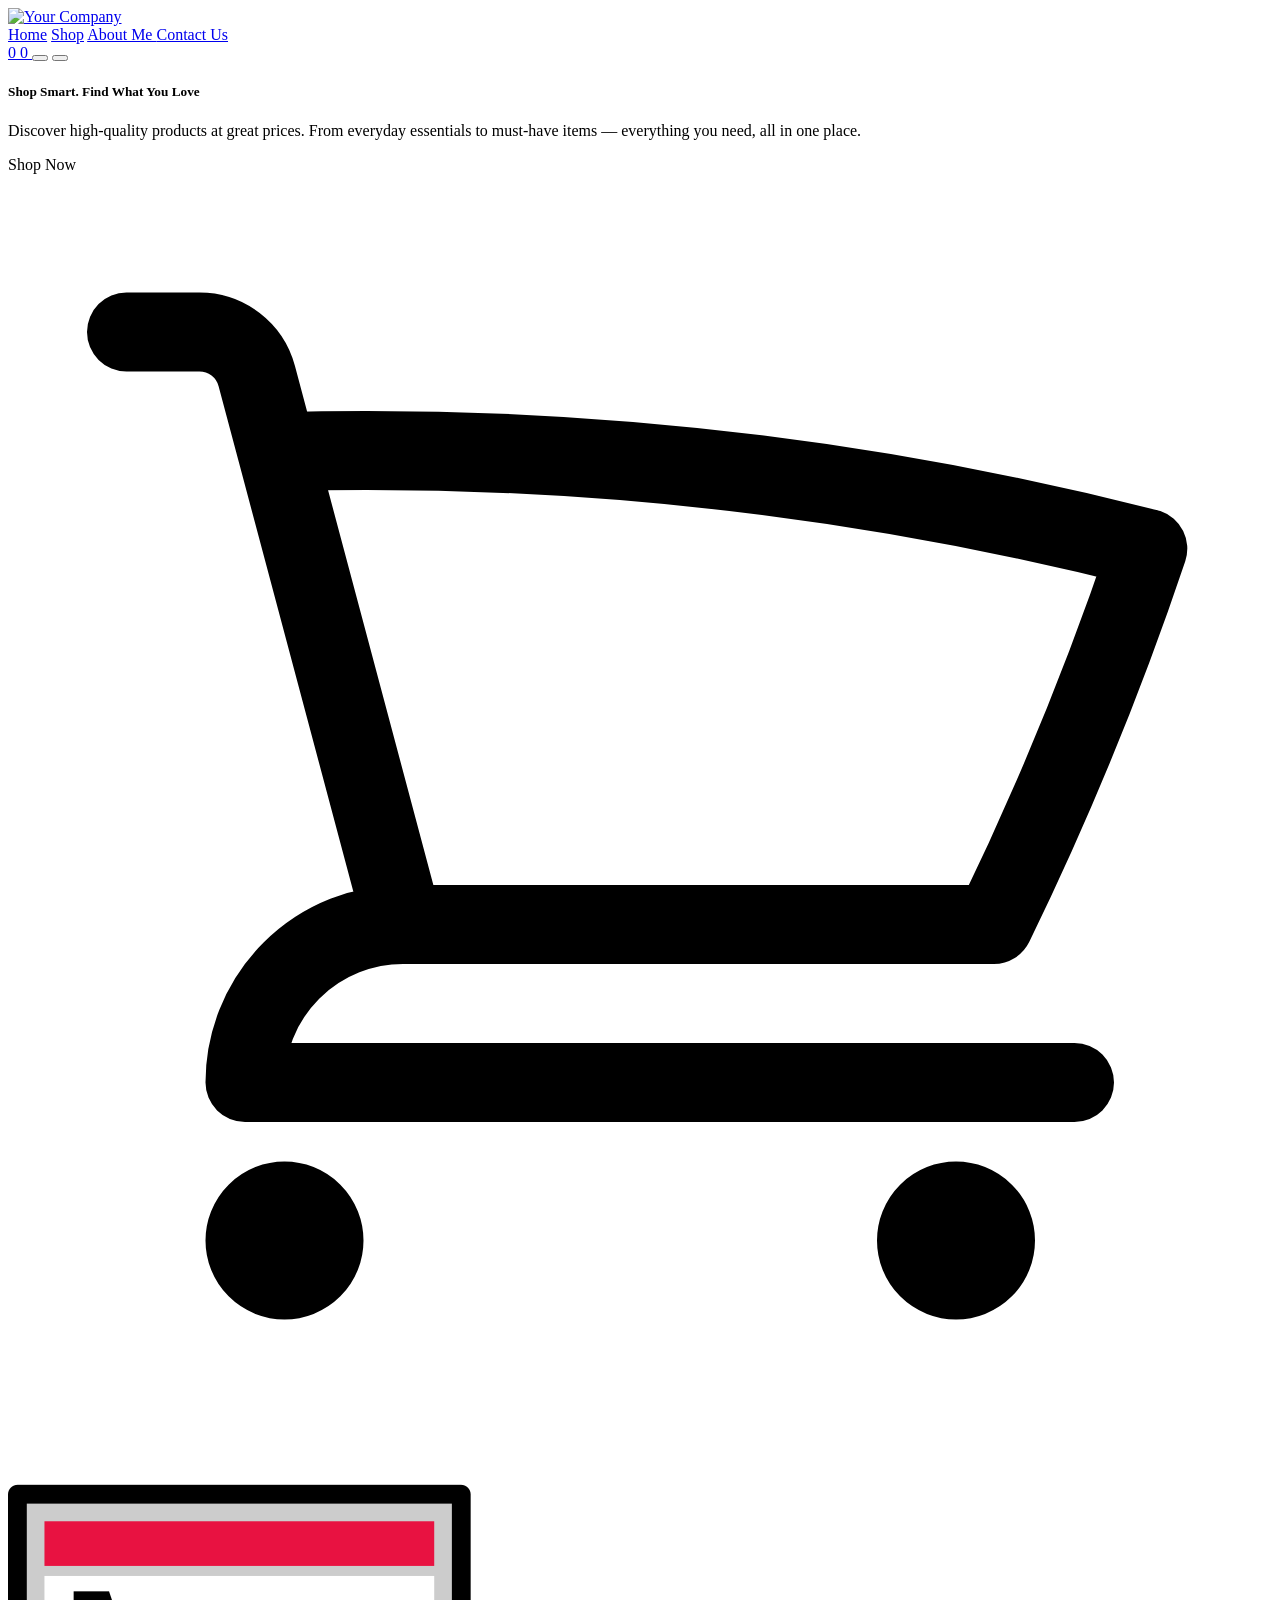
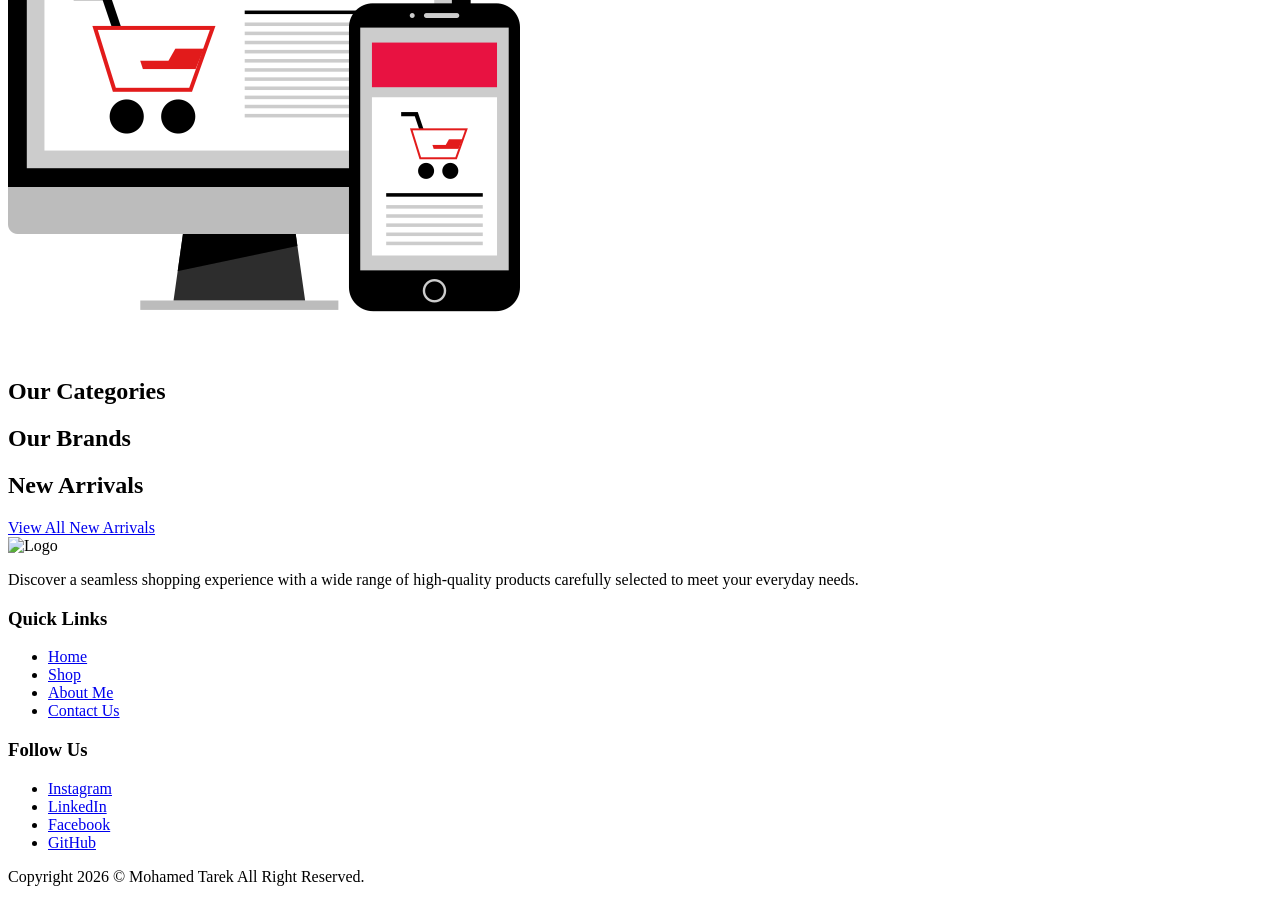
==== index.html @ e5d321ed "Update" ====
<!doctype html>
<html lang="en">
  <head>
    <meta charset="UTF-8" />
    <meta name="viewport" content="width=device-width, initial-scale=1.0" />
    <title>Home</title>
    <link rel="stylesheet" href="style.css" />
    <link
      rel="stylesheet"
      href="https://cdnjs.cloudflare.com/ajax/libs/font-awesome/7.0.1/css/all.min.css"
      integrity="sha512-2SwdPD6INVrV/lHTZbO2nodKhrnDdJK9/kg2XD1r9uGqPo1cUbujc+IYdlYdEErWNu69gVcYgdxlmVmzTWnetw=="
      crossorigin="anonymous"
      referrerpolicy="no-referrer"
    />
    <link rel="icon" href="./imgs/logo.png" type="image/x-icon" />
    <script src="https://cdn.jsdelivr.net/npm/@tailwindcss/browser@4"></script>
    <script src="https://cdn.jsdelivr.net/npm/sweetalert2@11"></script>
  </head>
  <body>
    <!-- loader -->
    <div class="loader hidden w-full h-full top-0 left-0 backdrop-blur-xs z-20">
      <div class="fixed left-1/2 top-1/2 -translate-y-1/2 -translate-x-1/2">
        <div
          class="w-20 h-20 border-4 border-transparent text-blue-400 text-4xl animate-spin flex items-center justify-center border-t-blue-400 rounded-full"
        >
          <div
            class="w-16 h-16 border-4 border-transparent text-red-400 text-2xl animate-spin flex items-center justify-center border-t-red-400 rounded-full"
          ></div>
        </div>
      </div>
    </div>
    <!-- navbar -->
    <nav class="relative bg-white shadow-[0_0_5px_#C5CAE9]">
      <div class="mx-auto py-2 px-2 sm:px-6 lg:px-8">
        <div class="flex h-16 items-center justify-between">
          <!-- Logo -->
          <a href="index.html" class="flex items-center">
            <img src="./imgs/logo.png" alt="Your Company" class="h-24 w-24" />
          </a>

          <!-- Desktop Menu -->
          <div class="hidden sm:flex gap-5 sm:items-center sm:justify-center">
            <a
              href="index.html"
              class="text-white font-bold text-lg text-md outline-0 px-3 py-1 rounded-md bg-indigo-600 transition-all duration-200 ease-in-out cursor-pointer"
              >Home</a
            >
            <a
              href="./shop/shop.html"
              class="text-black outline-0 text-lg px-3 py-1 hover:border-b-2 hover:border-indigo-600 cursor-pointer transition-all ease-in-out duration-75"
              >Shop</a
            >
            <a
              href="./about/about.html"
              class="text-black outline-0 text-lg px-3 py-1 hover:border-b-2 hover:border-indigo-600 cursor-pointer transition-all ease-in-out duration-75"
              >About Me
            </a>
            <a
              href="./contact/contact.html"
              class="text-black outline-0 text-lg px-3 py-1 hover:border-b-2 hover:border-indigo-600 cursor-pointer transition-all ease-in-out duration-75"
              >Contact Us</a
            >
          </div>

          <!-- Right Side -->
          <div class="flex items-center justify-center gap-3">
            <!-- Wishlist -->
            <a
              href="./wishlist/wishlist.html"
              class="text-black cursor-pointer text-center relative"
            >
              <i class="fas fa-heart text-2xl text-red-600 outline-0"></i>
              <span
                class="absolute numOfWishItems -top-2.5 -right-2 flex items-center justify-center w-4 h-4 text-xs font-semibold text-white bg-red-500 rounded-full"
              >
                0
              </span>
            </a>
            <!-- Cart -->
            <a
              href="./cart/cart.html"
              class="text-black cursor-pointer text-center relative"
            >
              <i
                class="fas fa-shopping-cart text-2xl text-indigo-600 outline-0"
              ></i>
              <span
                class="absolute numOfCartItems -top-2.5 -right-2 flex items-center justify-center w-4 h-4 text-xs font-semibold text-white bg-indigo-500 rounded-full"
              >
                0
              </span>
            </a>

            <!-- Profile -->
            <el-dropdown class="relative ml-3">
              <button
                class="relative text-center cursor-pointer flex rounded-full focus-visible:outline-2 focus-visible:outline-offset-2 focus-visible:outline-indigo-500"
              >
                <!-- person icon -->
                <i class="fa-regular fa-circle-user text-3xl"></i>
              </button>
              <el-menu
                anchor="bottom end"
                popover
                class="w-48 py-2 signed origin-top-right rounded-md bg-white shadow-lg outline outline-black/5 transition transition-discrete [--anchor-gap:--spacing(2)] data-closed:scale-95 data-closed:transform data-closed:opacity-0 data-enter:duration-100 data-enter:ease-out data-leave:duration-75 data-leave:ease-in"
              >
                <p
                  class="userName font-medium italic px-4 py-2 w-full text-sm cursor-default text-gray-700"
                ></p>
                <p
                  onclick="signOut()"
                  class="px-4 py-2 w-full text-sm cursor-pointer text-gray-700 hover:bg-gray-100 hover:outline-hidden"
                >
                  Sign out
                </p>
              </el-menu>
              <el-menu
                anchor="bottom end"
                popover
                class="notSigned w-48 origin-top-right rounded-md bg-white py-1 shadow-lg outline outline-black/5 transition transition-discrete [--anchor-gap:--spacing(2)] data-closed:scale-95 data-closed:transform data-closed:opacity-0 data-enter:duration-100 data-enter:ease-out data-leave:duration-75 data-leave:ease-in"
              >
                <a
                  href="./authentication/signin/signin.html"
                  class="block px-4 py-2 text-sm text-gray-700 focus:bg-gray-100 focus:outline-hidden"
                  >SignIn</a
                >
              </el-menu>
            </el-dropdown>

            <!-- Mobile Menu Button -->
            <button
              type="button"
              command="--toggle"
              commandfor="mobile-menu"
              class="relative outline-0 sm:hidden p-2 text-black"
            >
              <!-- pars -->
              <i
                class="fa-solid fa-bars hover:text-indigo-600 transition-all duration-200 ease-in-out text-2xl cursor-pointer outline-0"
              ></i>
            </button>
          </div>
        </div>
      </div>

      <!-- Mobile Menu -->
      <el-disclosure id="mobile-menu" hidden class="block sm:hidden">
        <div class="space-y-1 px-2 pt-2 pb-3">
          <a
            href="index.html"
            class="block outline-0 py-2 text-black transition-all duration-200 ease-in-out border-b-2 border-indigo-600"
            >Home</a
          >
          <a
            href="./shop/shop.html"
            class="block py-2 outline-0 text-black transition-all duration-75 ease-linear hover:border-b-2 cursor-pointer hover:border-indigo-600"
            >Shop</a
          >
          <a
            href="./about/about.html"
            class="block py-2 outline-0 text-black transition-all duration-75 ease-linear hover:border-b-2 cursor-pointer hover:border-indigo-600"
            >About Me</a
          >
          <a
            href="./contact/contact.html"
            class="block py-2 outline-0 text-black transition-all duration-75 ease-linear hover:border-b-2 cursor-pointer hover:border-indigo-600"
            >Contact Us</a
          >
        </div>
      </el-disclosure>
    </nav>
    <!-- Hero Seciton -->
    <div class="py-2 mt-12 px-2 sm:px-6 lg:px-8">
      <div
        class="grid grid-cols-1 md:gap-10 md:grid-cols-2 items-center md:justify-between justify-center"
      >
        <div class="text-center md:text-start">
          <h5
            class="text-5xl font-semibold bg-gradient-to-r from-slate-900 to-[#6D8FE4] text-transparent bg-clip-text"
          >
            Shop Smart. Find What You Love
          </h5>

          <p class="text-sm mt-3 max-md:px-2 text-slate-600">
            Discover high-quality products at great prices. From everyday
            essentials to must-have items — everything you need, all in one
            place.
          </p>
          <div
            class="flex justify-center md:justify-start items-center gap-4 mt-6"
          >
            <a
              class="px-8 flex gap-2 items-center py-3 cursor-pointer text-xl rounded-md bg-indigo-700 hover:bg-indigo-600 text-white transition-all"
              onclick="window.location.href = './shop/shop.html'"
              target="_blank"
            >
              Shop Now
              <svg
                xmlns="http://www.w3.org/2000/svg"
                fill="none"
                viewBox="0 0 24 24"
                stroke-width="1.5"
                stroke="currentColor"
                class="size-6"
              >
                <path
                  stroke-linecap="round"
                  stroke-linejoin="round"
                  d="M2.25 3h1.386c.51 0 .955.343 1.087.835l.383 1.437M7.5 14.25a3 3 0 0 0-3 3h15.75m-12.75-3h11.218c1.121-2.3 2.1-4.684 2.924-7.138a60.114 60.114 0 0 0-16.536-1.84M7.5 14.25 5.106 5.272M6 20.25a.75.75 0 1 1-1.5 0 .75.75 0 0 1 1.5 0Zm12.75 0a.75.75 0 1 1-1.5 0 .75.75 0 0 1 1.5 0Z"
                ></path>
              </svg>
            </a>
          </div>
        </div>
        <div class="hidden md:flex justify-end">
          <img class="" src="./imgs/hero.png" alt="" />
        </div>
      </div>
    </div>
    <!-- Categories Section -->
    <div class="py-2 mt-10 px-2 sm:px-6 lg:px-8">
      <h2 class="text-4xl pb-10 font-bold text-center text-indigo-600">
        Our Categories
      </h2>
      <div
        class="categories shadow-[0_0_50px_#C5CAE9] p-5 rounded-xl grid grid-cols-2 sm:grid-cols-3 md:grid-cols-4 lg:grid-cols-5 sm:gap-6 gap-4"
      ></div>
    </div>
    <!-- Brands Section -->
    <div class="py-2 mt-10 px-2 sm:px-6 lg:px-8">
      <h2 class="text-4xl pb-10 font-bold text-center text-indigo-600">
        Our Brands
      </h2>
      <div
        class="brands h-[200px] shadow-[0_0_50px_#C5CAE9] p-5 rounded-xl overflow-y-scroll grid grid-cols-2 sm:grid-cols-3 md:grid-cols-4 lg:grid-cols-5 gap-2"
      ></div>
    </div>
    <!-- NewArrival Section -->
    <div class="py-2 mt-10 px-2 sm:px-6 lg:px-8">
      <!-- New Arrivals -->
      <div class="container mx-auto px-4">
        <h2 class="text-4xl pb-10 font-bold text-center text-indigo-600">
          New Arrivals
        </h2>
        <div class="shadow-[0_0_50px_#C5CAE9] p-5 rounded-xl">
          <div
            class="newArrivals grid grid-cols-1 md:grid-cols-2 lg:grid-cols-3 xl:grid-cols-4 gap-6"
          ></div>
          <div class="text-center mt-12">
            <a
              href="./shop/shop.html"
              class="inline-block py-3 px-8 border border-gray-300 text-gray-800 font-medium rounded-button hover:bg-indigo-600 hover:text-white transition-all duration-200 ease-in-out rounded-md"
              >View All New Arrivals</a
            >
          </div>
        </div>
      </div>
    </div>
    <!-- footer -->
    <footer
      class="mx-auto mt-12 px-2 sm:px-6 lg:px-8 shadow-[0_-2px_10px_#C5CAE9]"
    >
      <div
        class="grid grid-cols-1 sm:grid-cols-2 items-start justify-between gap-10 py-10 border-b border-gray-500/30 text-gray-500"
      >
        <div
          class="flex flex-col justify-center items-center sm:items-start sm:justify-start"
        >
          <img class="w-24 h-24" src="./imgs/logo.png" alt="Logo" />
          <p class="max-w-[410px] mt-3">
            Discover a seamless shopping experience with a wide range of
            high-quality products carefully selected to meet your everyday
            needs.
          </p>
        </div>
        <div class="flex justify-around md:justify-center gap-18 md:gap-36">
          <div>
            <h3 class="font-semibold text-base text-gray-900 md:mb-5 mb-2">
              Quick Links
            </h3>
            <ul class="text-lg space-y-1">
              <li>
                <a
                  href="index.html"
                  class="border-b-2 border-indigo-600 transition"
                  >Home</a
                >
              </li>
              <li>
                <a
                  href="./shop/shop.html"
                  class="hover:border-b-1 hover:border-indigo-600 transition"
                  >Shop</a
                >
              </li>
              <li>
                <a
                  href="./about/about.html"
                  class="hover:border-b-1 hover:border-indigo-600 transition"
                  >About Me</a
                >
              </li>
              <li>
                <a
                  href="./contact/contact.html"
                  class="hover:border-b-1 hover:border-indigo-600"
                  >Contact Us</a
                >
              </li>
            </ul>
          </div>

          <div>
            <h3 class="font-semibold text-base text-gray-900 md:mb-5 mb-2">
              Follow Us
            </h3>
            <ul class="text-lg space-y-1">
              <li>
                <a
                  href="https://www.instagram.com/mohamed.tarek.15/"
                  target="_blank"
                  class="hover:border-b-1 hover:border-indigo-600 transition-all ease-in-out"
                  >Instagram</a
                >
              </li>
              <li>
                <a
                  href="https://www.linkedin.com/in/mo7amedtarek/"
                  target="_blank"
                  class="hover:border-b-1 hover:border-indigo-600 transition-all ease-in-out"
                  >LinkedIn</a
                >
              </li>
              <li>
                <a
                  href="https://www.facebook.com/neyamrx3"
                  target="_blank"
                  class="hover:border-b-1 hover:border-indigo-600 transition-all ease-in-out"
                  >Facebook</a
                >
              </li>
              <li>
                <a
                  href="https://github.com/Motarek175"
                  target="_blank"
                  class="hover:border-b-1 hover:border-indigo-600 transition-all ease-in-out"
                  >GitHub</a
                >
              </li>
            </ul>
          </div>
        </div>
      </div>
      <p class="py-4 text-center text-sm md:text-base text-gray-500/80">
        Copyright 2026 © Mohamed Tarek All Right Reserved.
      </p>
    </footer>
    <script src="https://cdn.jsdelivr.net/npm/jwt-decode/build/jwt-decode.min.js"></script>
    <script
      src="https://cdn.jsdelivr.net/npm/@tailwindplus/elements@1"
      type="module"
    ></script>
    <script src="main.js"></script>
  </body>
</html>
---- style.css ----
@import "tailwindcss";
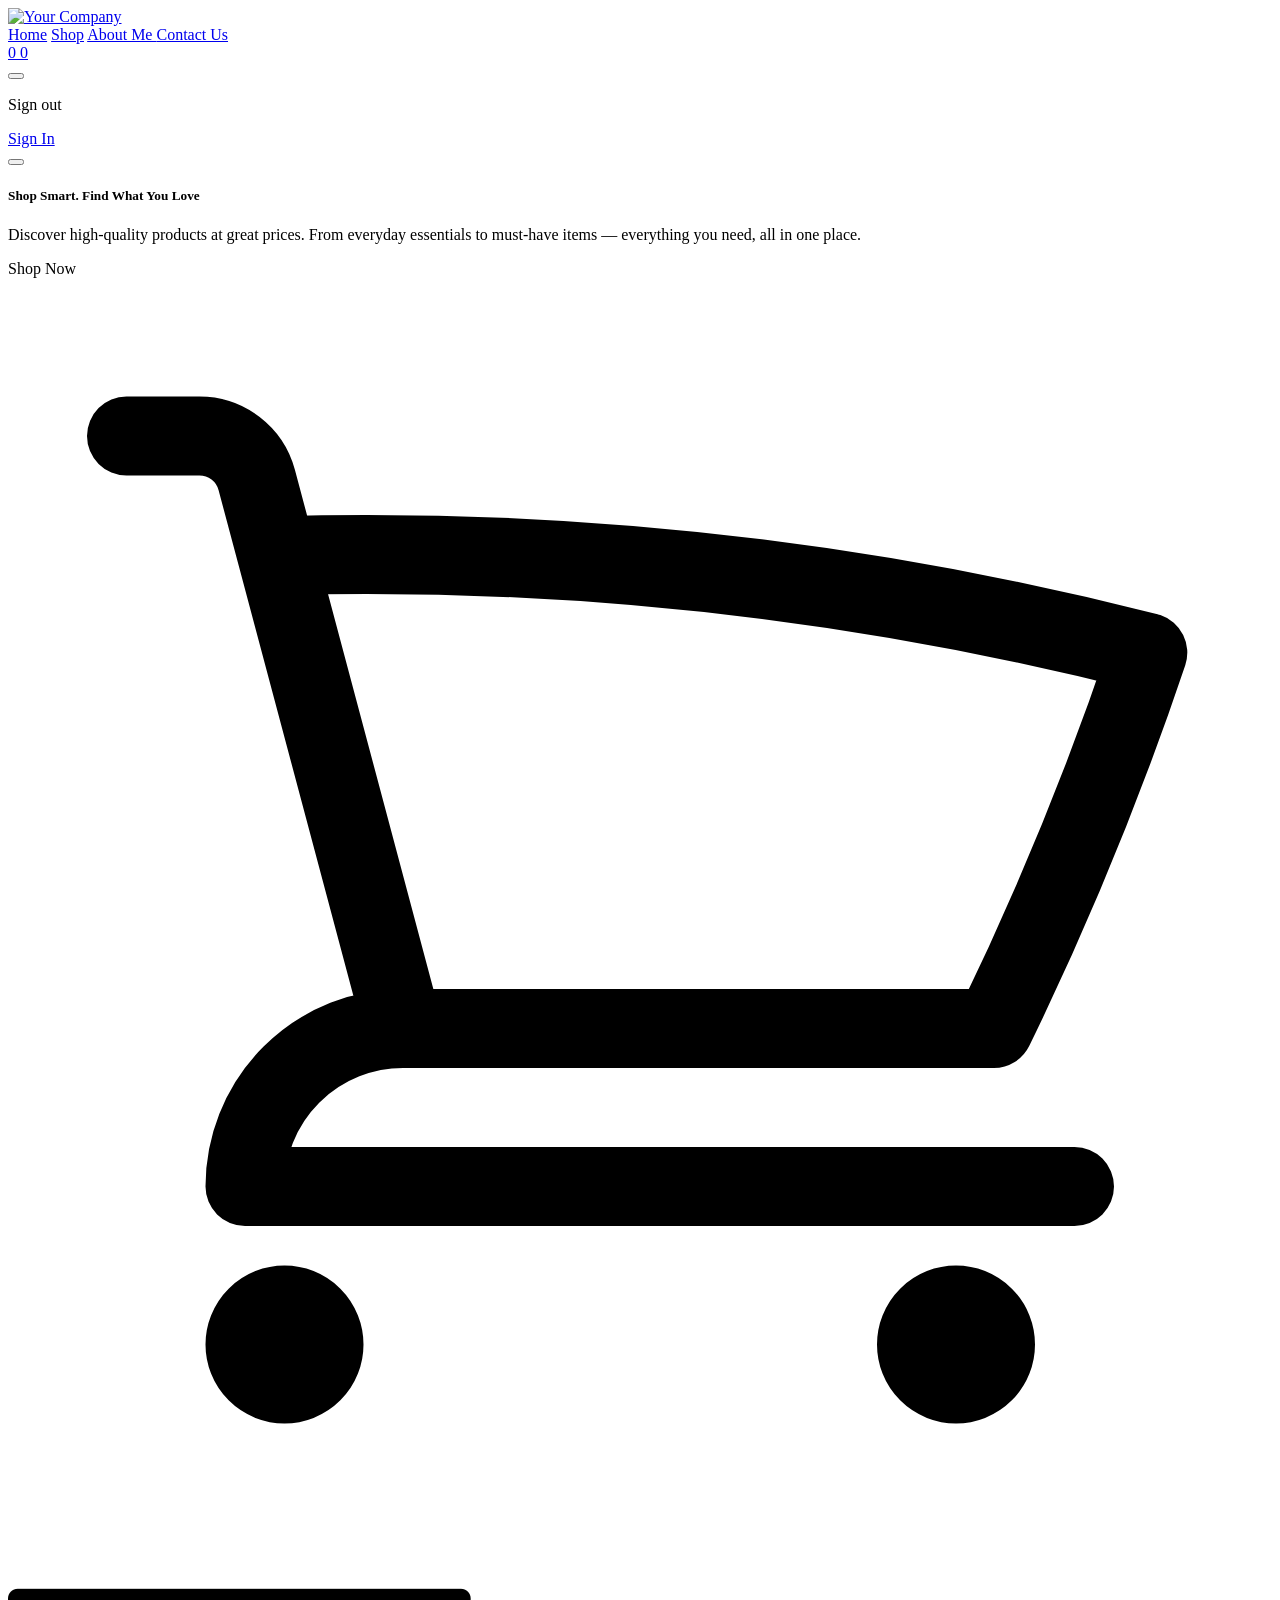
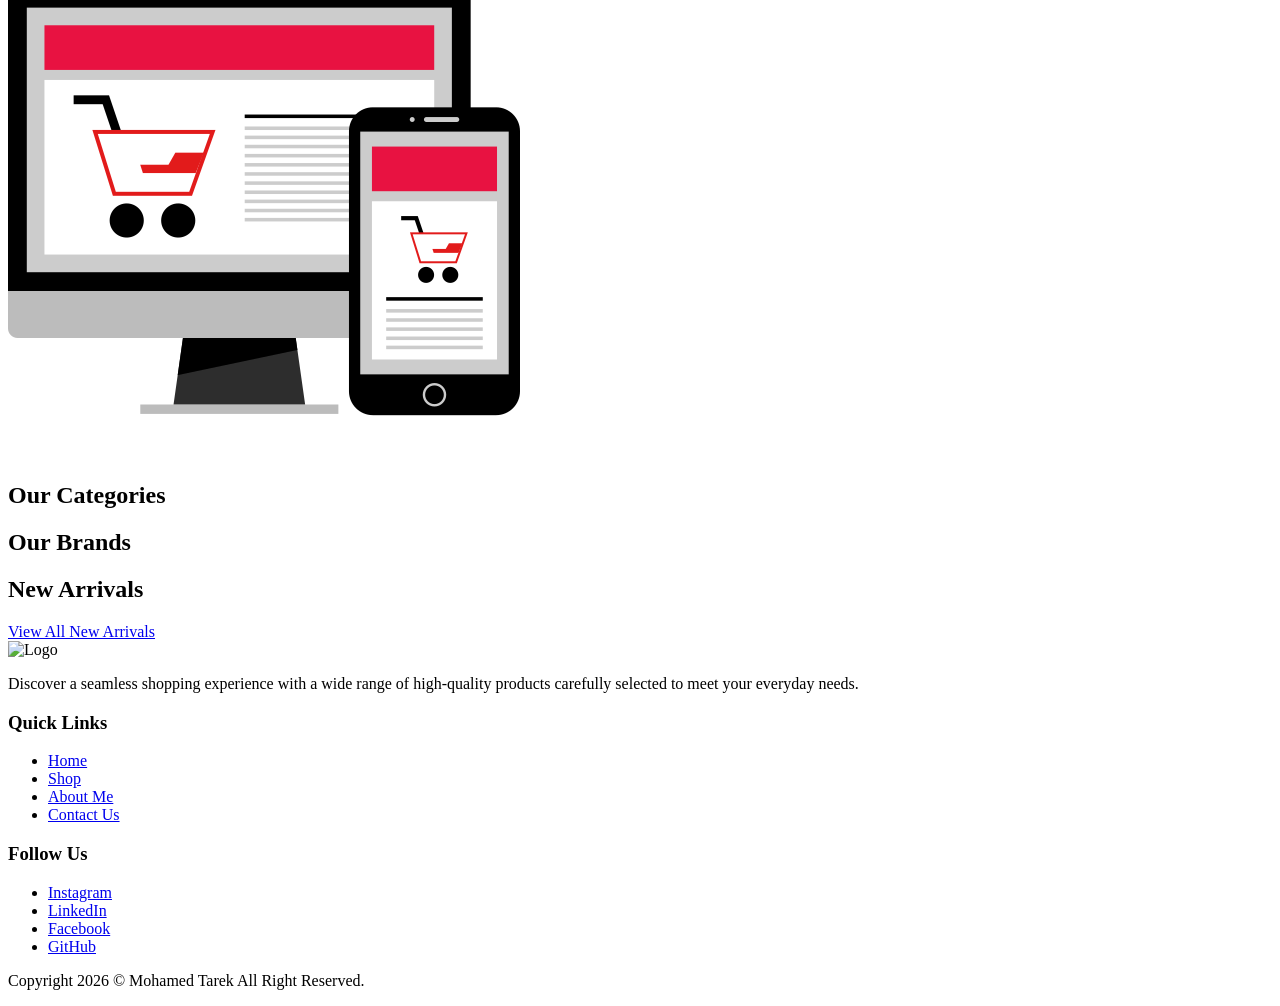
==== commit b98e4b6c: "Update" ====
--- a/index.html
+++ b/index.html
@@ -34,7 +34,7 @@
       <div class="mx-auto py-2 px-2 sm:px-6 lg:px-8">
         <div class="flex h-16 items-center justify-between">
           <!-- Logo -->
-          <a href="index.html" class="flex items-center">
+          <a href="./index.html" class="flex items-center">
             <img src="./imgs/logo.png" alt="Your Company" class="h-24 w-24" />
           </a>
 
@@ -92,40 +92,44 @@
             </a>
 
             <!-- Profile -->
-            <el-dropdown class="relative ml-3">
+            <div class="relative ml-3">
+              <!-- Button -->
               <button
-                class="relative text-center cursor-pointer flex rounded-full focus-visible:outline-2 focus-visible:outline-offset-2 focus-visible:outline-indigo-500"
-              >
-                <!-- person icon -->
+                id="profileBtn"
+                class="text-center cursor-pointer flex rounded-full focus:outline-none"
+              >
                 <i class="fa-regular fa-circle-user text-3xl"></i>
               </button>
-              <el-menu
-                anchor="bottom end"
-                popover
-                class="w-48 py-2 signed origin-top-right rounded-md bg-white shadow-lg outline outline-black/5 transition transition-discrete [--anchor-gap:--spacing(2)] data-closed:scale-95 data-closed:transform data-closed:opacity-0 data-enter:duration-100 data-enter:ease-out data-leave:duration-75 data-leave:ease-in"
-              >
-                <p
-                  class="userName font-medium italic px-4 py-2 w-full text-sm cursor-default text-gray-700"
-                ></p>
-                <p
-                  onclick="signOut()"
-                  class="px-4 py-2 w-full text-sm cursor-pointer text-gray-700 hover:bg-gray-100 hover:outline-hidden"
-                >
-                  Sign out
-                </p>
-              </el-menu>
-              <el-menu
-                anchor="bottom end"
-                popover
-                class="notSigned w-48 origin-top-right rounded-md bg-white py-1 shadow-lg outline outline-black/5 transition transition-discrete [--anchor-gap:--spacing(2)] data-closed:scale-95 data-closed:transform data-closed:opacity-0 data-enter:duration-100 data-enter:ease-out data-leave:duration-75 data-leave:ease-in"
-              >
-                <a
-                  href="./authentication/signin/signin.html"
-                  class="block px-4 py-2 text-sm text-gray-700 focus:bg-gray-100 focus:outline-hidden"
-                  >SignIn</a
-                >
-              </el-menu>
-            </el-dropdown>
+
+              <!-- Dropdown -->
+              <div
+                id="dropdownMenu"
+                class="hidden absolute right-0 mt-2 w-48 z-50 rounded-md bg-white shadow-lg outline outline-black/5"
+              >
+                <!-- Signed -->
+                <div class="signed">
+                  <p
+                    class="userName font-medium italic px-4 py-2 text-sm text-gray-700"
+                  ></p>
+                  <p
+                    onclick="signOut()"
+                    class="px-4 py-2 text-sm cursor-pointer text-gray-700 hover:bg-gray-100"
+                  >
+                    Sign out
+                  </p>
+                </div>
+
+                <!-- Not Signed -->
+                <div class="notSigned hidden">
+                  <a
+                    href="./authentication/signin/signin.html"
+                    class="block px-4 py-2 text-sm text-gray-700 hover:bg-gray-100"
+                  >
+                    Sign In
+                  </a>
+                </div>
+              </div>
+            </div>
 
             <!-- Mobile Menu Button -->
             <button
@@ -266,7 +270,12 @@
         <div
           class="flex flex-col justify-center items-center sm:items-start sm:justify-start"
         >
-          <img class="w-24 h-24" src="./imgs/logo.png" alt="Logo" />
+          <img
+            class="w-24 h-24"
+            src="./imgs/logo.png"
+            alt="Logo"
+            onclick="window.location.href = './index.html'"
+          />
           <p class="max-w-[410px] mt-3">
             Discover a seamless shopping experience with a wide range of
             high-quality products carefully selected to meet your everyday
